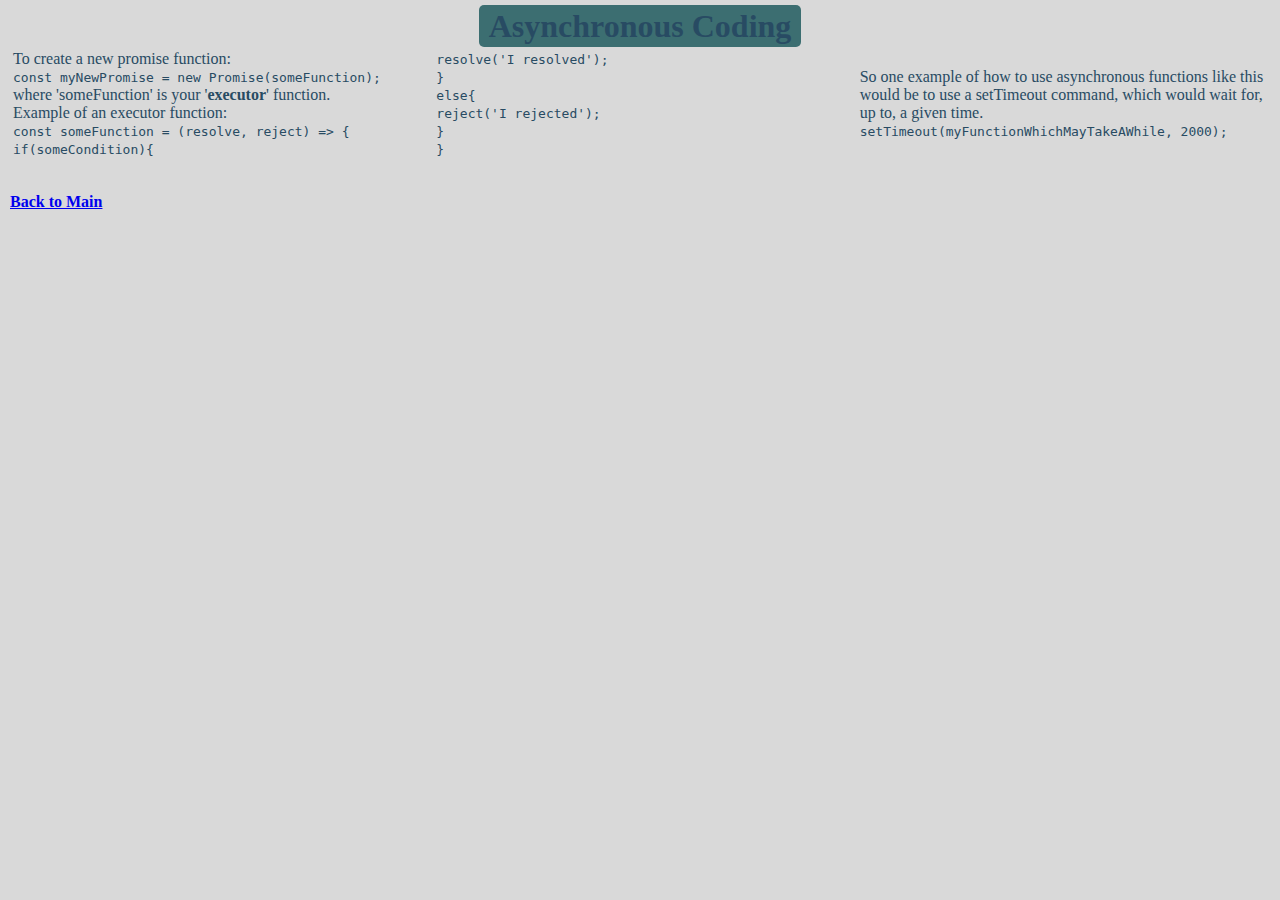
==== async.html @ 3818507d "Begin reorganising pages into seperate sections" ====
<!DOCTYPE html>
<html>
<head>
	<meta charset="utf-8">
	<title>Asynchronous Coding</title>
	<link rel="stylesheet" type="text/css" href="mdstyle.css">
	<style type="text/css">
		#executor:hover {
			position: relative;
		}
		#executor:hover:after {
			content: url(executor.png);
			display: block;
			position: absolute;
			left: 123px;
			top: 56px;
		}
	</style>
</head>
<body>
	<div class="textCenter">
		<span id="titleContainer">
			<h1>
				Asynchronous Coding
			</h1>
		</span>
	</div>
	<div class="topic">
		To create a new promise function:<br>
		<code>
			const myNewPromise = new Promise(someFunction);
		</code><br>
		where 'someFunction' is your '<strong id="executor">executor</strong>' function.<br>
		Example of an executor function:<br>
		<code>
			const someFunction = (resolve, reject) =&gt; {<br>
				if(someCondition){<br>
					resolve('I resolved');<br>
				}<br>
				else{<br>
					reject('I rejected');<br>
				}<br>
			}<br>
		</code><br>
		So one example of how to use asynchronous functions like this would be to use a setTimeout command, which would wait for, up to, a given time.<br>
		<code>
			setTimeout(myFunctionWhichMayTakeAWhile, 2000);
		</code><br>
	</div>
	<br>
	<div class="topic">
		<!--Closing div tag marking end of section -->
	</div>
	<footer>
		<h4>
			<a href="async.html">
				Back to Main
			</a>
		</h4>
	</footer>
</body>
</html>
---- mdstyle.css ----
#titleContainer h1{
	background-color: #3C6E71;
	display: inline;
	border-radius: 5px;
	padding: 3px 10px;
}
h1, h2, h3, h4, h5, h6{
	margin: 1px;
	padding: 1px;
}
body{
	background-color: #D9D9D9;
	color: #284B63;
}
.topic{
	column-count: 3;
	padding: 5px;
}
.inline{
	display: inline;
}
.textCenter{
	text-align: center;
}
#titleContainer{
	display: inline;
	padding: 5px;
	border-radius: 15%;
}
#table{
	font-family: monospace;
}
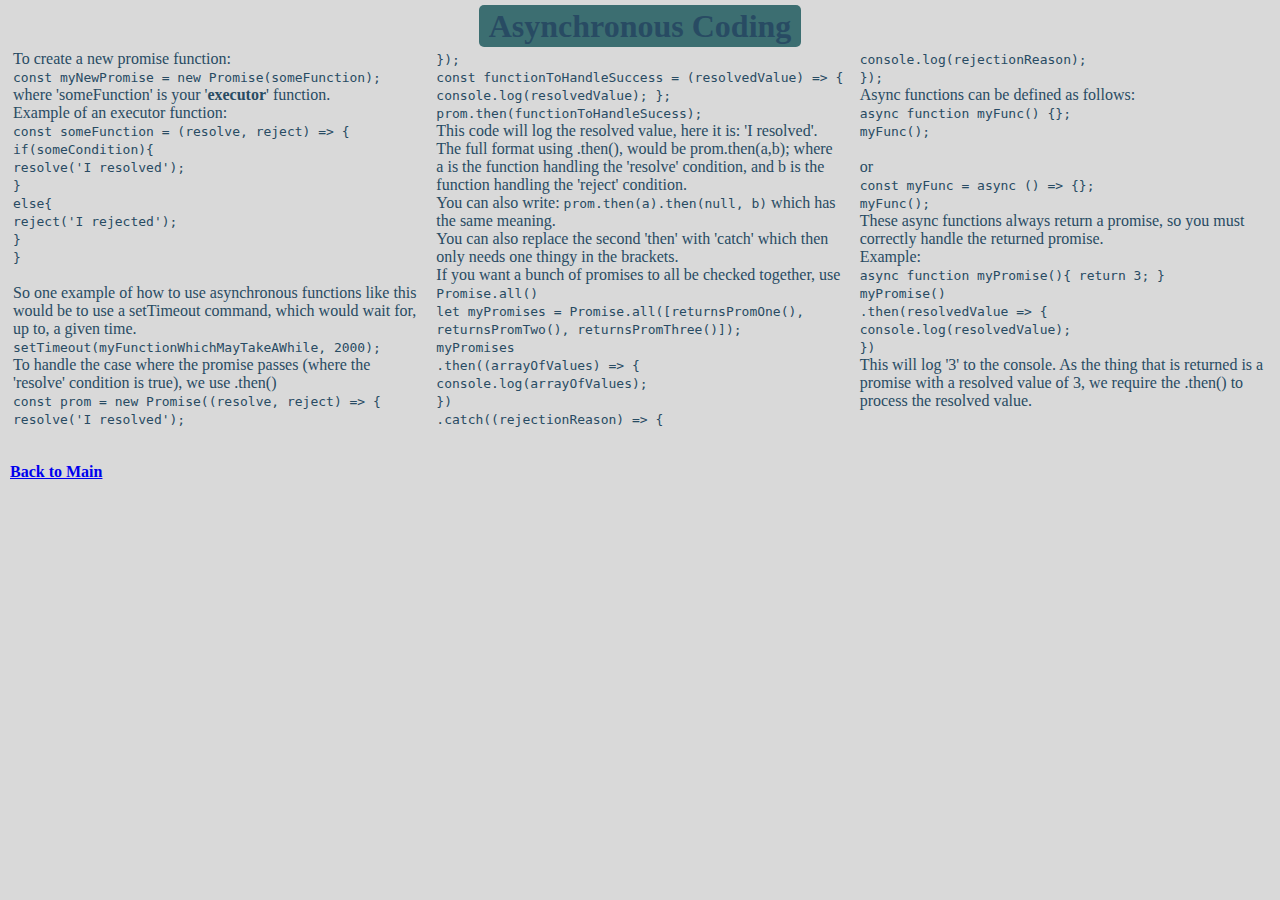
==== commit 20df520f: "Add to async notes" ====
--- a/async.html
+++ b/async.html
@@ -46,6 +46,52 @@
 		<code>
 			setTimeout(myFunctionWhichMayTakeAWhile, 2000);
 		</code><br>
+		To handle the case where the promise passes (where the 'resolve' condition is true), we use .then()<br>
+		<code>
+			const prom = new Promise((resolve, reject) =&gt; {<br>
+				resolve('I resolved');<br>
+				});<br>
+				const functionToHandleSuccess = (resolvedValue) =&gt; {<br>
+					console.log(resolvedValue);
+				};<br>
+				prom.then(functionToHandleSucess);<br>
+		</code>
+		This code will log the resolved value, here it is: 'I resolved'. <br> 
+		The full format using .then(), would be prom.then(a,b); where a is the function handling the 'resolve' condition, and b is the function handling the 'reject' condition.<br>
+		You can also write: <code>prom.then(a).then(null, b)</code> which has the same meaning.<br>
+		You can also replace the second 'then' with 'catch' which then only needs one thingy in the brackets. <br>
+		If you want a bunch of promises to all be checked together, use <code>Promise.all()</code><br>
+		<code>
+			let myPromises = Promise.all([returnsPromOne(), returnsPromTwo(), returnsPromThree()]);<br>
+			myPromises<br>
+			.then((arrayOfValues) =&gt; {<br>
+				console.log(arrayOfValues);<br>
+			})<br>
+			.catch((rejectionReason) =&gt; {<br>
+				console.log(rejectionReason);<br>
+			});<br>
+		</code>
+		Async functions can be defined as follows:<br>
+		<code>
+			async function myFunc() {};<br>
+			myFunc();<br>
+		</code><br>
+		or<br>
+		<code>
+			const myFunc = async () =&gt; {};<br>
+			myFunc();<br>
+		</code>
+		These async functions always return a promise, so you must correctly handle the returned promise.<br>
+		Example:<br>
+		<code>
+			async function myPromise(){ return 3; }<br>
+			myPromise()<br>
+			.then(resolvedValue =&gt; {<br>
+				console.log(resolvedValue);<br>
+			})<br>
+		</code>
+		This will log '3' to the console. As the thing that is returned is a promise with a resolved value of 3, we require the .then() to process the resolved value.<br>
+
 	</div>
 	<br>
 	<div class="topic">
@@ -53,7 +99,7 @@
 	</div>
 	<footer>
 		<h4>
-			<a href="async.html">
+			<a href="index.html">
 				Back to Main
 			</a>
 		</h4>
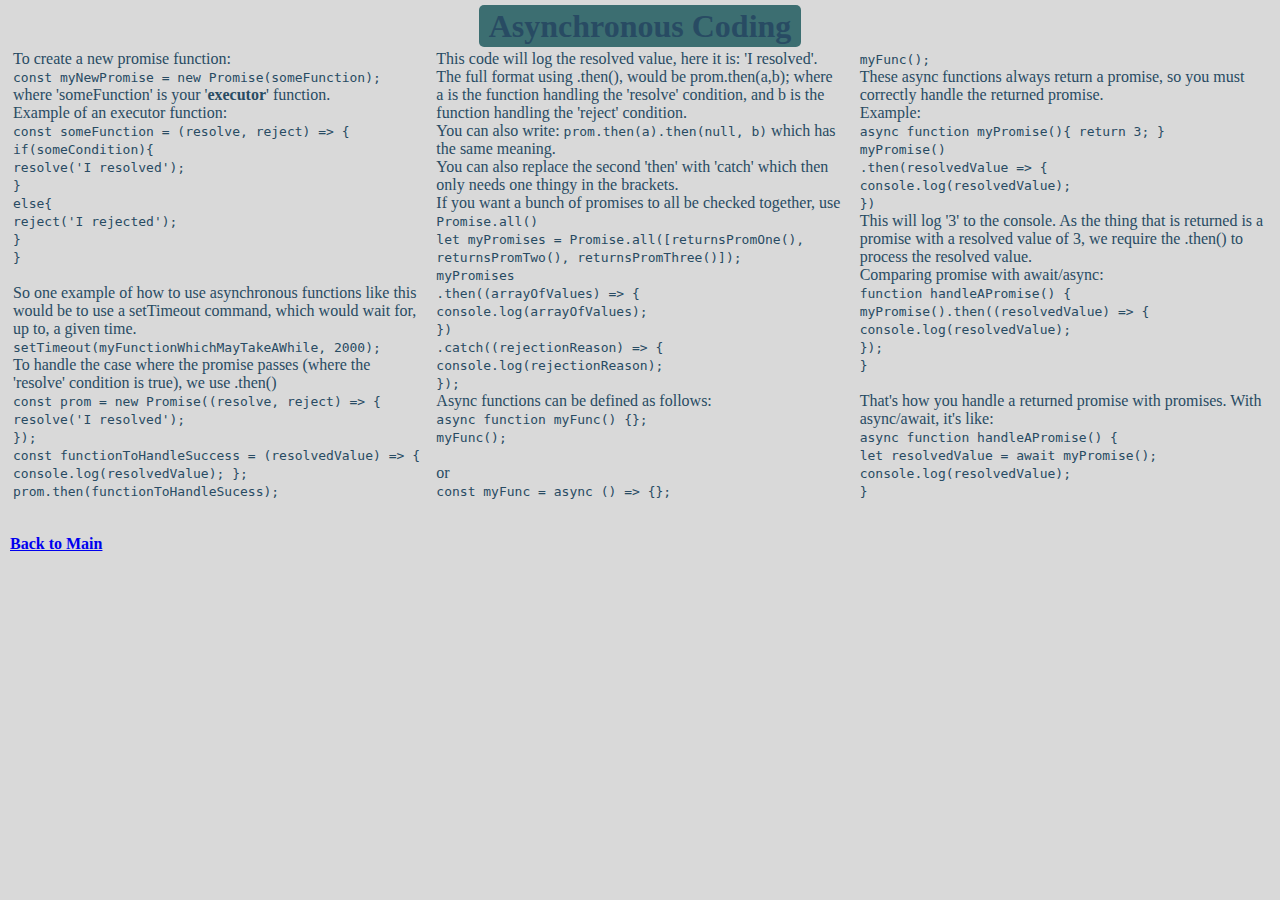
==== commit 3e63ea53: "Add info on async/await" ====
--- a/async.html
+++ b/async.html
@@ -91,6 +91,21 @@
 			})<br>
 		</code>
 		This will log '3' to the console. As the thing that is returned is a promise with a resolved value of 3, we require the .then() to process the resolved value.<br>
+		Comparing promise with await/async:<br>
+		<code>
+			function handleAPromise() {<br>
+				myPromise().then((resolvedValue) =&gt; {<br>
+					console.log(resolvedValue);<br>
+				});<br>
+			}<br>
+		</code><br>
+		That's how you handle a returned promise with promises. With async/await, it's like:<br>
+		<code>
+			async function handleAPromise() {<br>
+				let resolvedValue = await myPromise();<br>
+				console.log(resolvedValue);<br>
+			}<br>
+		</code>
 
 	</div>
 	<br>
